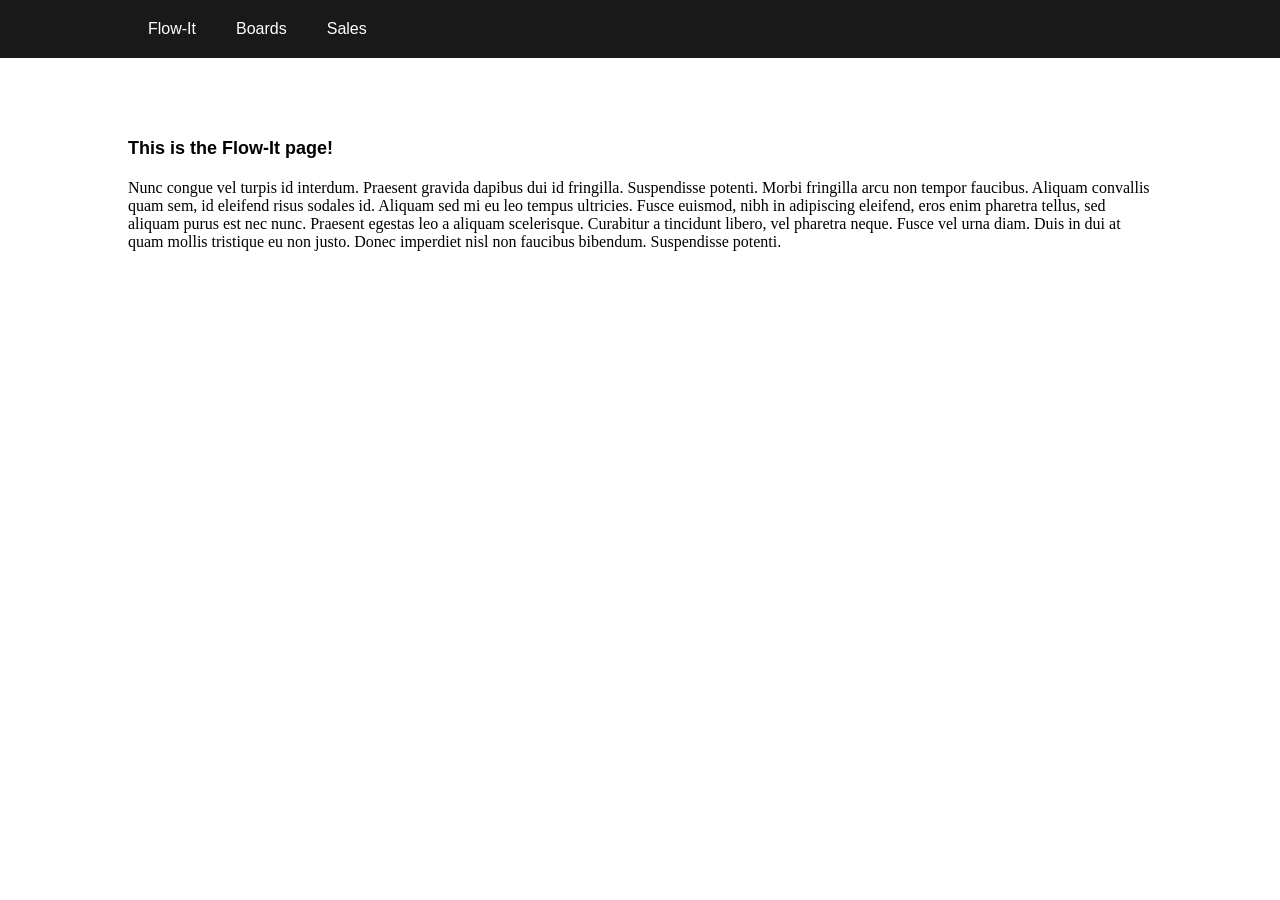
==== index.html @ 2fb63c53 "First commit" ====
<!DOCTYPE html>
<html lang="en">
<head>
	<meta charset="UTF-8">
	<title>Tables de surf - Flow it</title>
	<link rel="stylesheet" href="style.css">
</head>
<body>
	<header>
	  <section class="wrapper">
			<nav>
				<ul>
					<li><a href="#">Flow-It</a></li>
					<li><a href="boards.html">Boards</a></li>
					<li><a href="sales.html">Sales</a></li>
				</ul>
		    </nav>
	    </section>
	</header>

<section class="contenido wrapper">
  <h1>This is the Flow-It page!</h1>
<p></p>

  <p>Nunc congue vel turpis id interdum. Praesent gravida dapibus dui id fringilla. Suspendisse potenti. Morbi fringilla arcu non tempor faucibus. Aliquam convallis quam sem, id eleifend risus sodales id. Aliquam sed mi eu leo tempus ultricies. Fusce euismod, nibh in adipiscing eleifend, eros enim pharetra tellus, sed aliquam purus est nec nunc. Praesent egestas leo a aliquam scelerisque. Curabitur a tincidunt libero, vel pharetra neque. Fusce vel urna diam. Duis in dui at quam mollis tristique eu non justo. Donec imperdiet nisl non faucibus bibendum. Suspendisse potenti.</p>
 
</section>
</body>
</html>
---- style.css ----
* {
  padding: 0;
  margin: 0;
}
p {
  margin-bottom: 20px;
}
h1{
  font-family: Arial, sans-serif;
  font-size: 18px;
}
.wrapper {
  width: 80%;
  margin: auto;
  overflow:hidden;
}
header {
  background: rgba(0,0,0,0.9);
  width: 100%;
  /*position: fixed; */
  z-index: 10;
}

nav {
  float: left; /* Desplazamos el nav hacia la izquierda */
}
nav ul {
  list-style: none;
  overflow: hidden; /* Limpiamos errores de float */
}
nav ul li {
  float: left;
  font-family: Arial, sans-serif;
  font-size: 16px;
}
nav ul li a {
  display: block; /* Convertimos los elementos a en elementos bloque para manipular el padding */
  padding: 20px;
  color: #fff;
  text-decoration: none;
}
nav ul li:hover {
  background: #316456;
}
.contenido {
  padding-top: 80px;
}
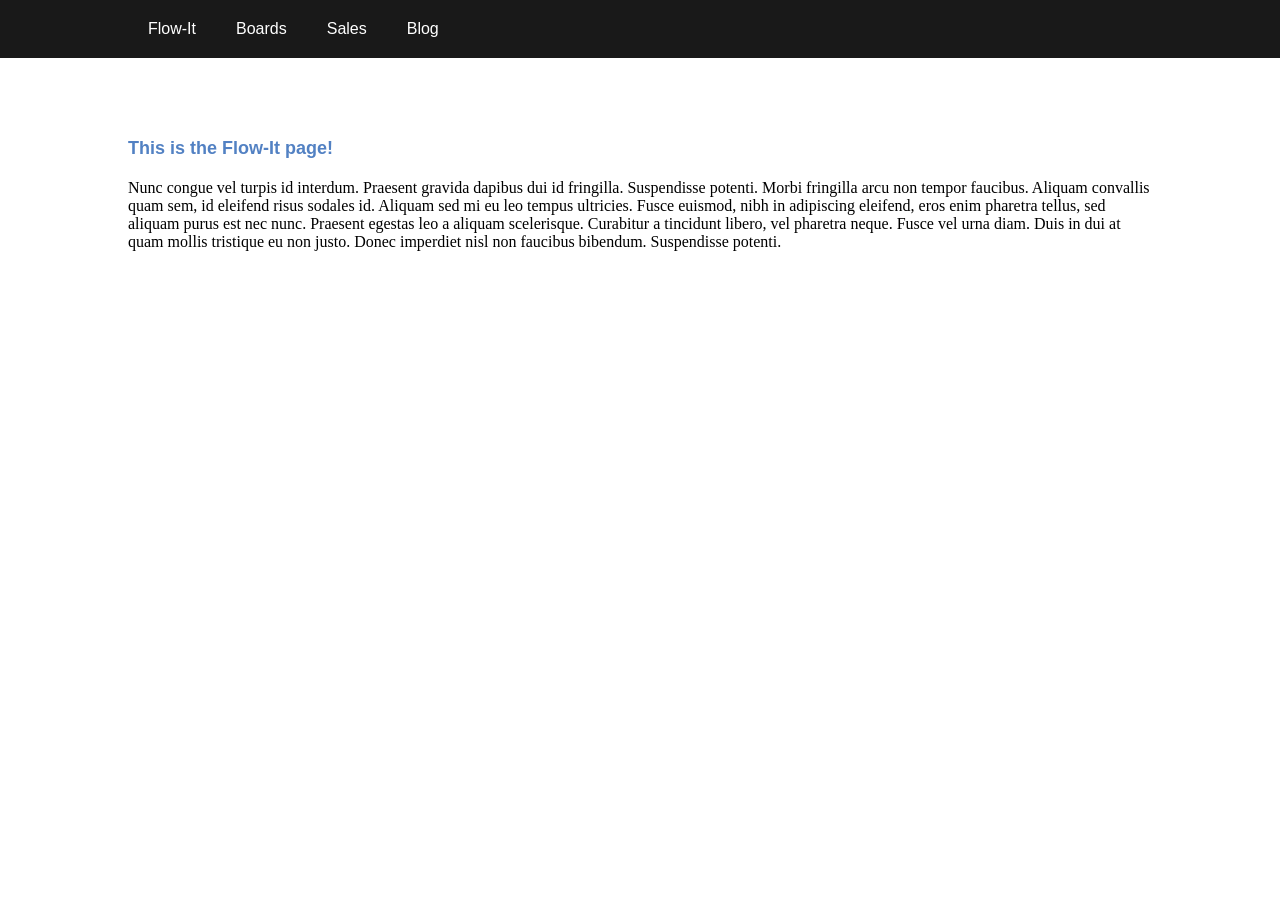
==== commit cfef384b: "Add Blog option" ====
--- a/index.html
+++ b/index.html
@@ -13,6 +13,7 @@
 					<li><a href="#">Flow-It</a></li>
 					<li><a href="boards.html">Boards</a></li>
 					<li><a href="sales.html">Sales</a></li>
+					<li><a href="blog.html">Blog</a></li>
 				</ul>
 		    </nav>
 	    </section>
--- a/style.css
+++ b/style.css
@@ -8,6 +8,7 @@
 h1{
   font-family: Arial, sans-serif;
   font-size: 18px;
+  color: #5281c3;
 }
 .wrapper {
   width: 80%;
@@ -40,7 +41,7 @@
   text-decoration: none;
 }
 nav ul li:hover {
-  background: #316456;
+  background: #5281c3;
 }
 .contenido {
   padding-top: 80px;
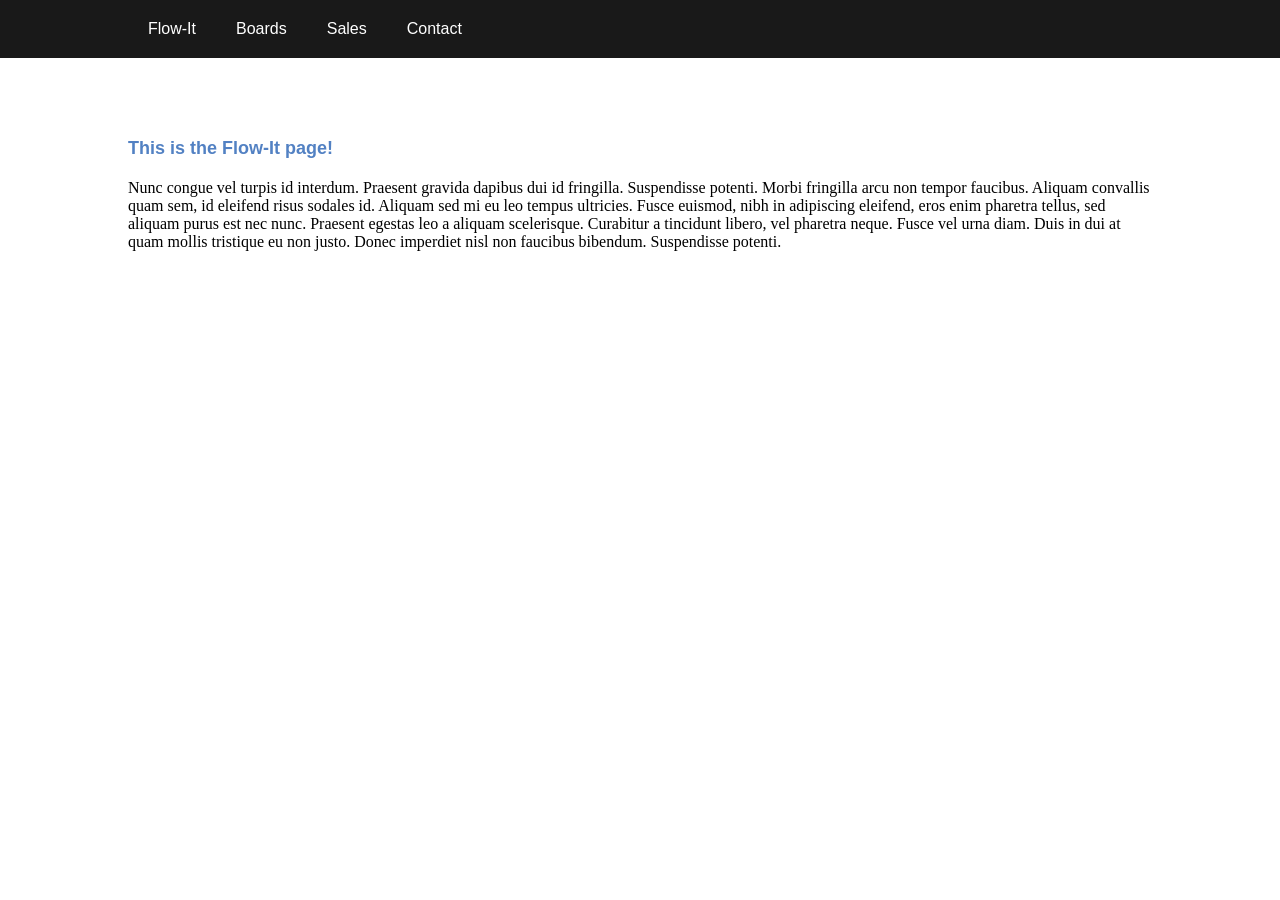
==== commit a2a3b134: "Add Contact option" ====
--- a/index.html
+++ b/index.html
@@ -13,7 +13,7 @@
 					<li><a href="#">Flow-It</a></li>
 					<li><a href="boards.html">Boards</a></li>
 					<li><a href="sales.html">Sales</a></li>
-					<li><a href="blog.html">Blog</a></li>
+					<li><a href="contact.html">Contact</a></li>
 				</ul>
 		    </nav>
 	    </section>
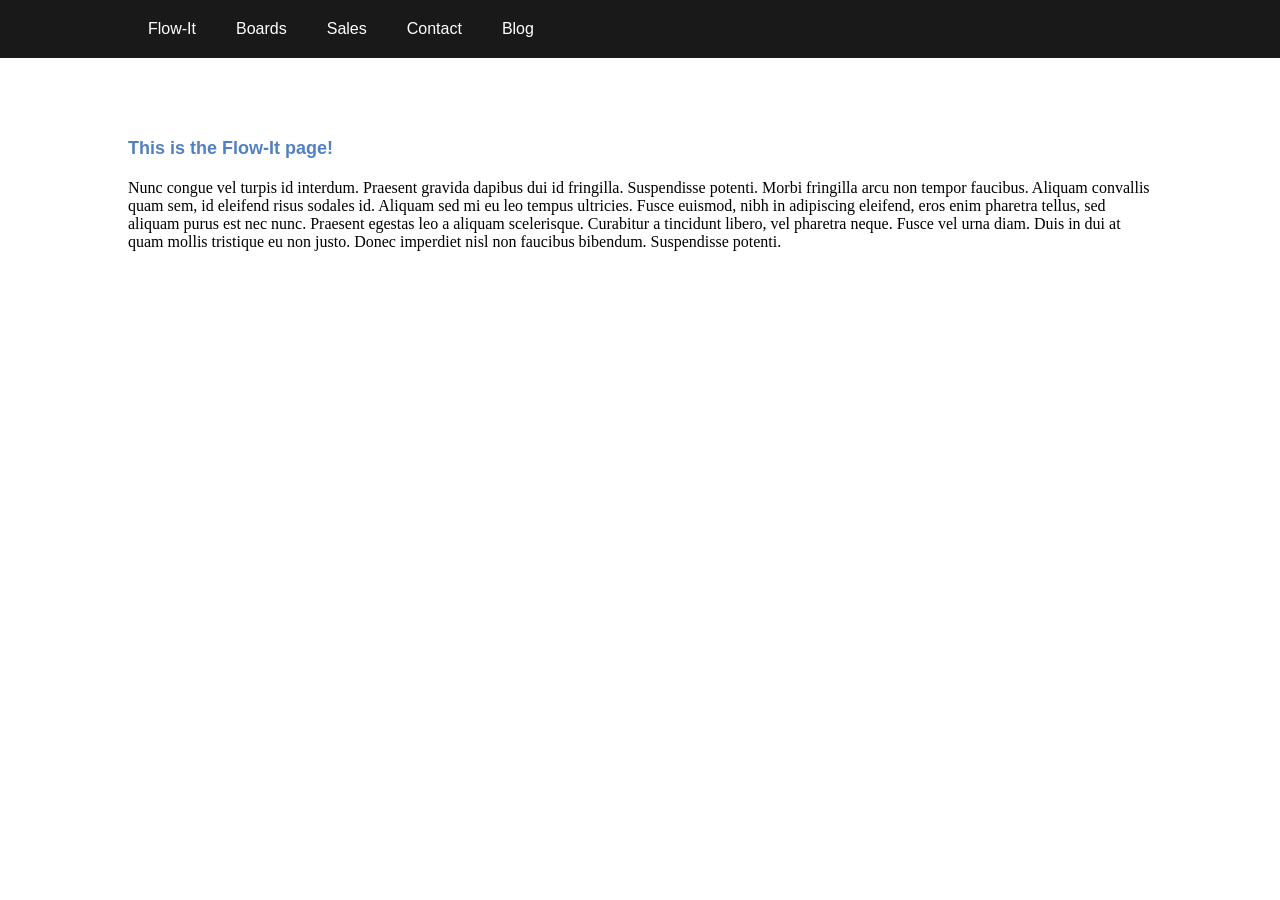
==== commit 3aa6a0cf: "Merge branch 'feature-blog'" ====
--- a/index.html
+++ b/index.html
@@ -14,6 +14,7 @@
 					<li><a href="boards.html">Boards</a></li>
 					<li><a href="sales.html">Sales</a></li>
 					<li><a href="contact.html">Contact</a></li>
+					<li><a href="blog.html">Blog</a></li>
 				</ul>
 		    </nav>
 	    </section>
